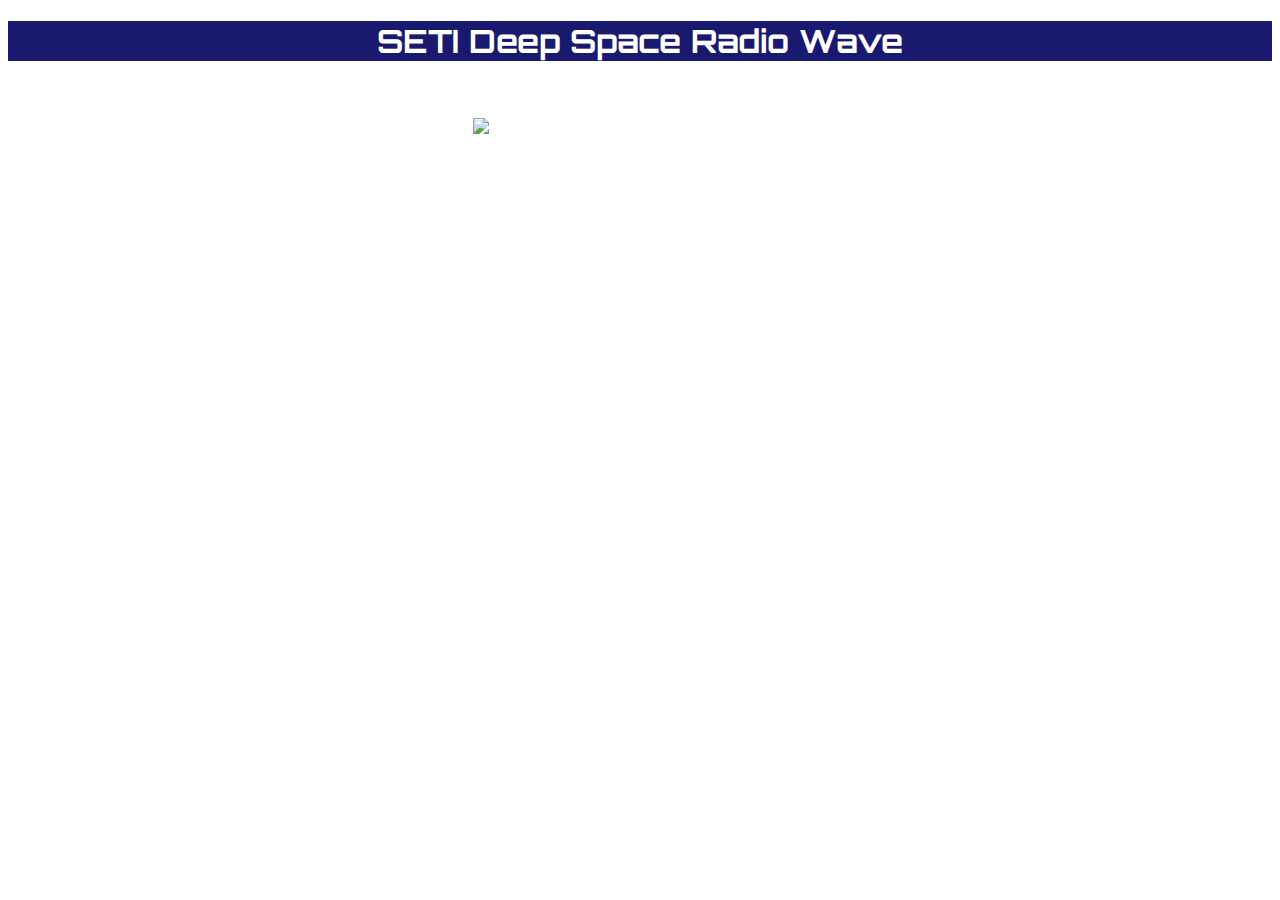
==== index.html @ 6aac0325 "started website" ====
<!DOCTYPE html>
<html lang="en">
  <head>
    <meta charset="utf-8">
    <link rel="stylesheet" href="style.css">
  </head>
  <body>
<div>
  <link href="https://fonts.googleapis.com/css?family=Orbitron" rel="stylesheet">
    <h1> SETI Deep Space Radio Wave </h1>
</div>
<link href="https://fonts.googleapis.com/css?family=Roboto" rel="stylesheet">
    <p> On August 29th, the private institute SETI (Search for Extra-Terrestrial Intelligence) recieved a radio wave from deep space. </p>
    <img id="image123" src="https://stocklogos-pd.s3.amazonaws.com/setitop.jpg" width=335>
    <p> Many people have been speculating what this radio wave could possibly be. Because it came from the direction of a sun-like star, some think that it could be a sign of extra-terrestrial life. 
  </body>
</html>
---- style.css ----
h1 {
  color: white;
  font-family: Orbitron;
}
p {
  font-family: Roboto;
  color: white;
}
div {
  background-color: midnightblue;
  width: 550;
  font-size: 28;
  text-align: center;
  display: block;
  margin: auto;
}
#image123 {
  margin: auto;
  display: block;
}
body{
  background-image: url(https://a2ua.com/cosmos/cosmos-012.jpg);
}
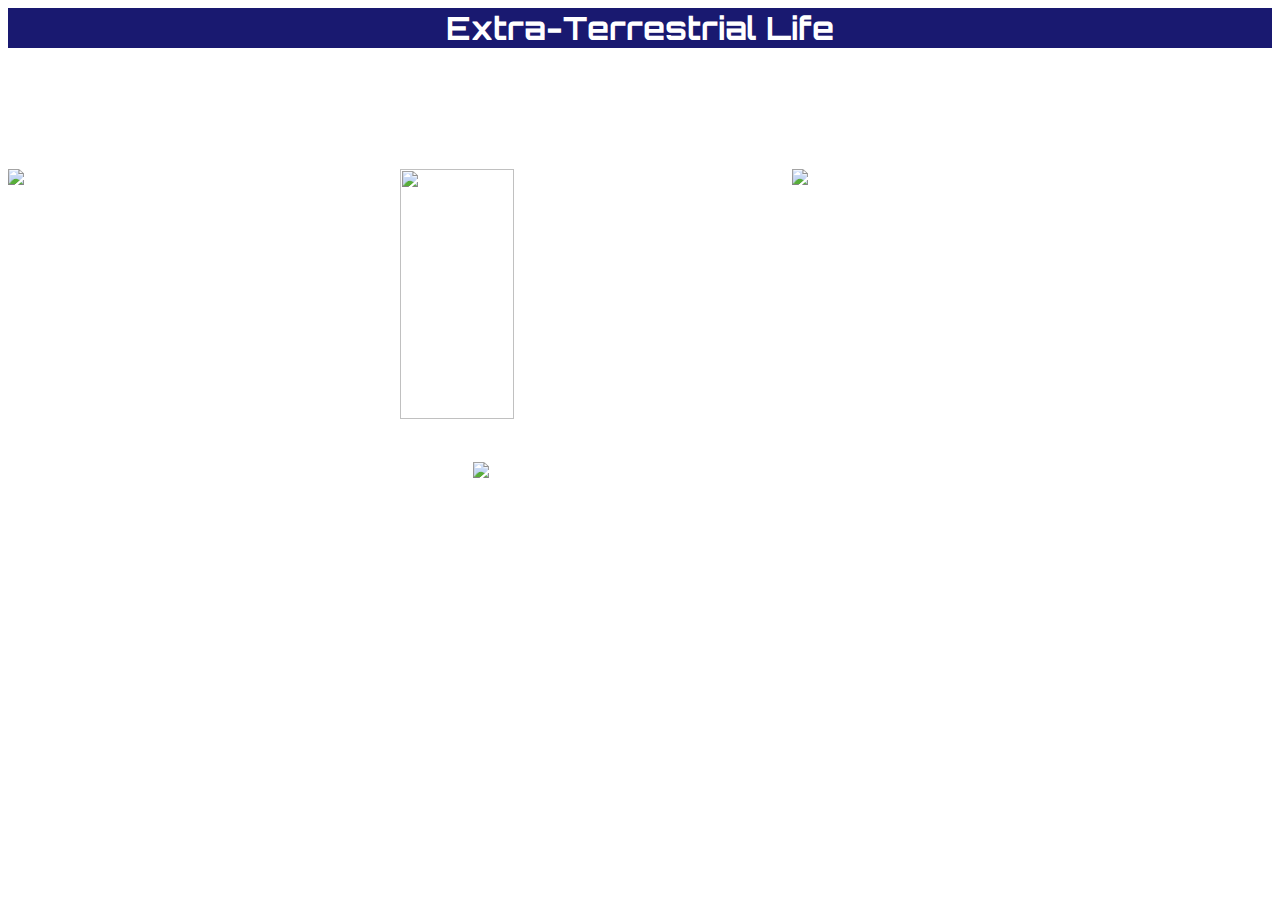
==== commit b5b18c34: "added new page" ====
--- a/index.html
+++ b/index.html
@@ -7,11 +7,19 @@
   <body>
 <div>
   <link href="https://fonts.googleapis.com/css?family=Orbitron" rel="stylesheet">
-    <h1> SETI Deep Space Radio Wave </h1>
+  <link href="https://fonts.googleapis.com/css?family=Aldrich|Audiowide|Electrolize|Play|Press+Start+2P" rel="stylesheet">
+    <h1> Extra-Terrestrial Life</h1>
 </div>
 <link href="https://fonts.googleapis.com/css?family=Roboto" rel="stylesheet">
-    <p> On August 29th, the private institute SETI (Search for Extra-Terrestrial Intelligence) recieved a radio wave from deep space. </p>
-    <img id="image123" src="https://stocklogos-pd.s3.amazonaws.com/setitop.jpg" width=335>
-    <p> Many people have been speculating what this radio wave could possibly be. Because it came from the direction of a sun-like star, some think that it could be a sign of extra-terrestrial life. 
+    <p> There are questions we may never to be able to answer. Why are we here? What is the meaning of life? What is our purpose? One of these questions stand out to me.</p>
+    <p> Are we alone in the universe? </p>
+    <p>This question has fascinated me for a while. For decades, many people have contemplated this question. From E.T. to No Man's Sky and even to Morgan Freeman. </p>
+    <img src="http://www.eonline.com/eol_images/Entire_Site/2012115/1024.ET.ls.12512.jpg" width="290" style="float: left; width: 30%; margin-right: 1%; margin-bottom: 0.5em;">
+    <img src="https://images-na.ssl-images-amazon.com/images/G/02/aplusautomation/vendorimages/cd4f2b03-a012-482d-8fa4-415f9be79e09.jpg._CB294227711__SR300,300_.jpg" height="250" style="float: left; width: 30%; margin-right: 1%; margin-bottom: 0.5em;">
+    <img src="http://mobi-4a21.kxcdn.com/wp-content/uploads/2016/02/Morgan-Freeman.jpg?13bf86" width="290" style="float: left; width: 30%; margin-right: 1%; margin-bottom: 0.5em;">
+    <p style="clear: both;"> August 29th, the private institute SETI (Search for Extra-Terrestrial Intelligence) recieved a radio wave from deep space. </p>
+    <img id="image123" src="https://stocklogos-pd.s3.amazonaws.com/setitop.jpg" width="335">
+    <p> Many people have been speculating what this radio wave could possibly be. Because it came from the direction of a sun-like star, some scientists think that it could be a sign of extra-terrestrial life. Other researchers think it is terrestrial, and that it came from Earth.</p>
+    <p> Unfortunately, a few days later, the theory of the signal being off planet was debunked. After looking into the signal several more times, SETI concluded that the signal was in fact terrestrial. The signal came from a Soviet satellite that had not been recognized as a celestial body. </p>
   </body>
 </html>
--- a/style.css
+++ b/style.css
@@ -1,10 +1,13 @@
 h1 {
   color: white;
   font-family: Orbitron;
+  text-align: center;
+  margin: auto;
 }
 p {
   font-family: Roboto;
   color: white;
+  font-size: 23;
 }
 div {
   background-color: midnightblue;
@@ -19,5 +22,11 @@
   display: block;
 }
 body{
-  background-image: url(https://a2ua.com/cosmos/cosmos-012.jpg);
+  background-image: url(http://feelgrafix.com/data_images/out/1/733288-amazing-nebula.jpg);
 }
+ul {
+    list-style-type: none;
+    margin: 0;
+    padding: 0;
+    font-family: Orbitron;
+}
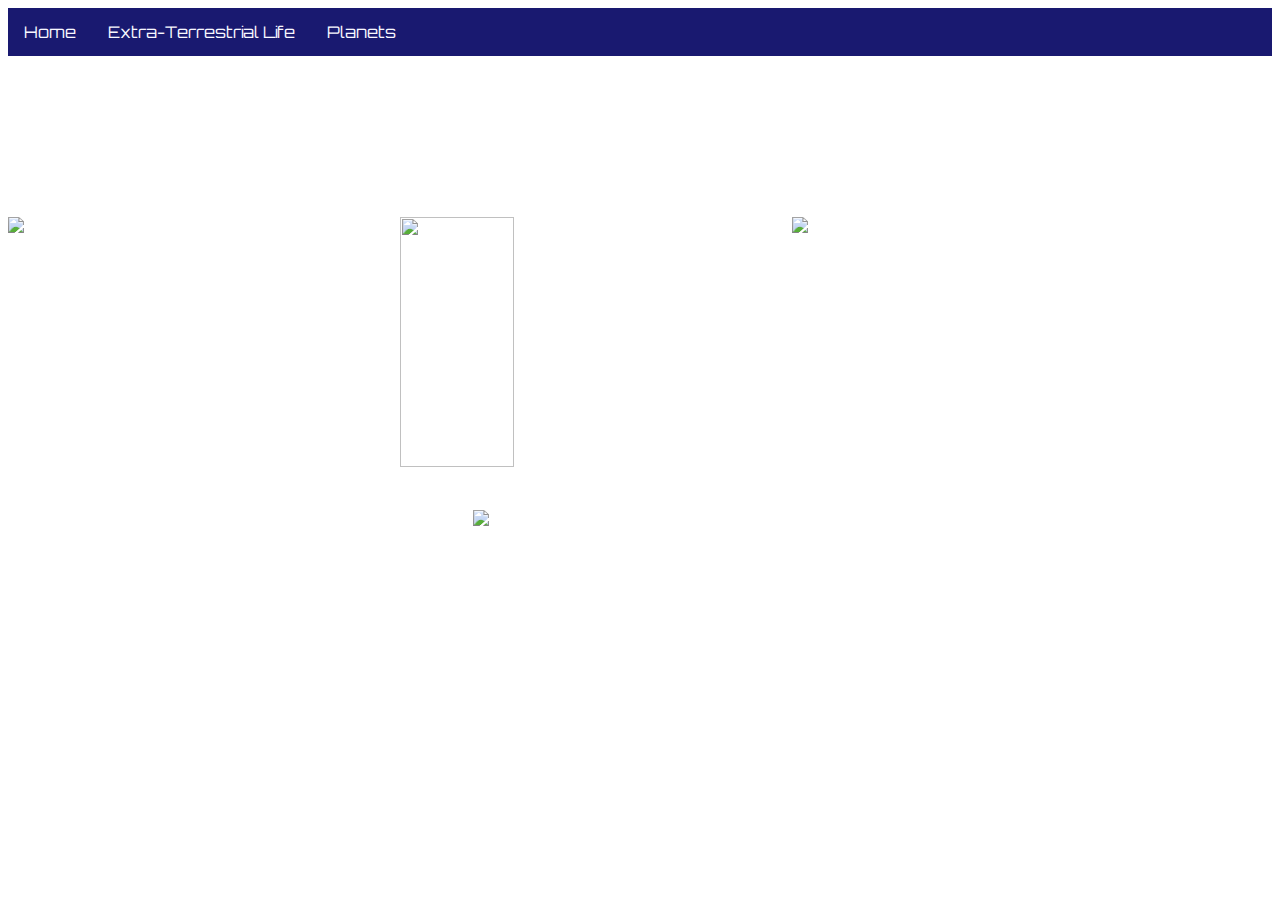
==== commit 89893190: "added more paragraphs" ====
--- a/index.html
+++ b/index.html
@@ -2,14 +2,45 @@
 <html lang="en">
   <head>
     <meta charset="utf-8">
-    <link rel="stylesheet" href="style.css">
+  <link rel="stylesheet" href="style.css">
+  <style>
+  ul {
+    list-style-type: none;
+    margin: 0;
+    padding: 0;
+    overflow: hidden;
+    background-color: midnightblue;
+  }
+
+  li {
+    float: left;
+  }
+
+  li a {
+    display: inline-block;
+    color: ghostwhite;
+    text-align: center;
+    padding: 14px 16px;
+    text-decoration: none;
+  }
+
+  li a:hover {
+    background-color: #111;
+  }
+  </style>
+  <nav>
+    <ul>
+      <li><a href="#home.html">Home</a></li>
+      <li><a href="#index.html">Extra-Terrestrial Life</a></li>
+      <li><a href="#planets.html">Planets</a></li>
+    </ul>
+  </nav>
   </head>
   <body>
-<div>
   <link href="https://fonts.googleapis.com/css?family=Orbitron" rel="stylesheet">
   <link href="https://fonts.googleapis.com/css?family=Aldrich|Audiowide|Electrolize|Play|Press+Start+2P" rel="stylesheet">
     <h1> Extra-Terrestrial Life</h1>
-</div>
+
 <link href="https://fonts.googleapis.com/css?family=Roboto" rel="stylesheet">
     <p> There are questions we may never to be able to answer. Why are we here? What is the meaning of life? What is our purpose? One of these questions stand out to me.</p>
     <p> Are we alone in the universe? </p>
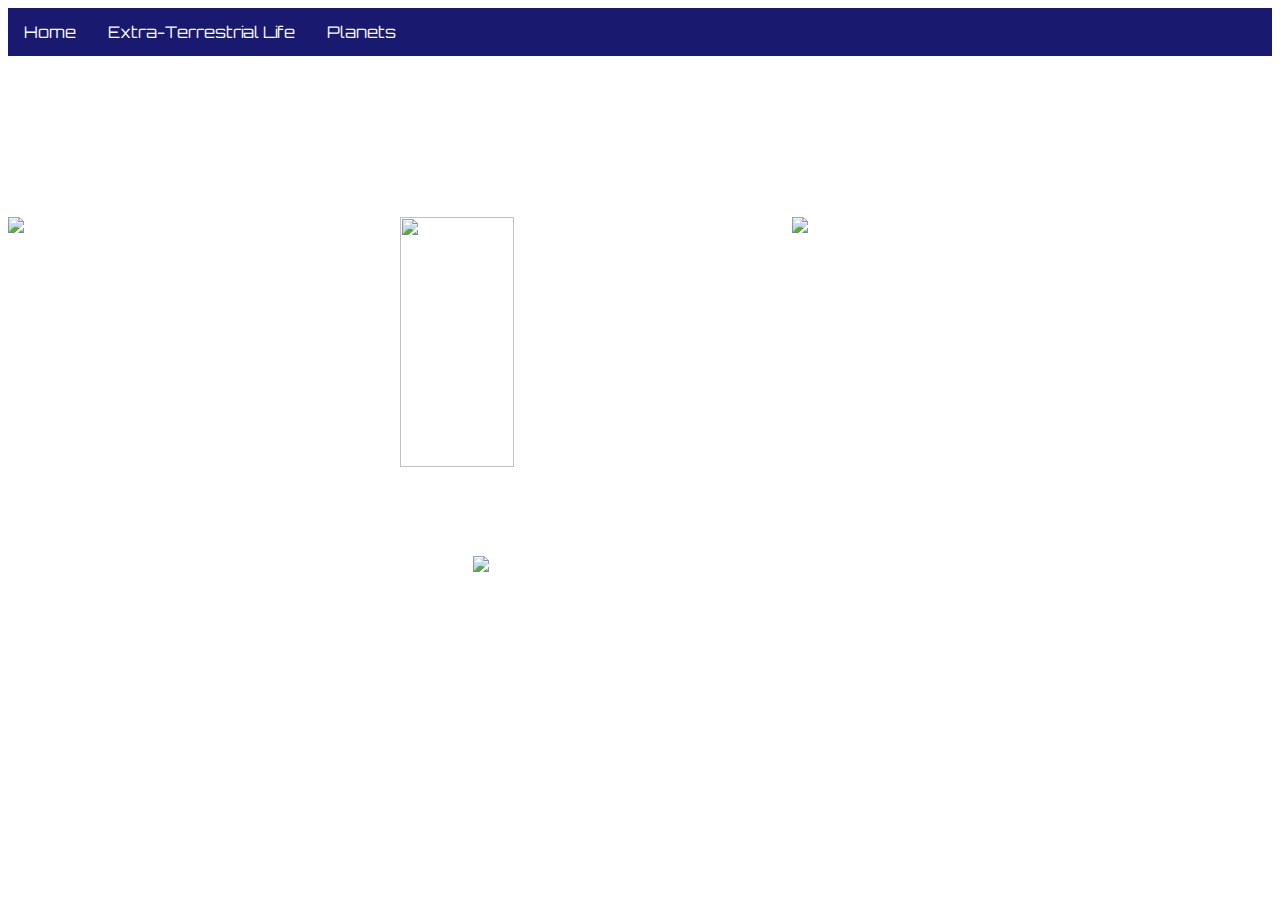
==== commit e9e8b41a: "added paragraphs to home page" ====
--- a/index.html
+++ b/index.html
@@ -48,9 +48,10 @@
     <img src="http://www.eonline.com/eol_images/Entire_Site/2012115/1024.ET.ls.12512.jpg" width="290" style="float: left; width: 30%; margin-right: 1%; margin-bottom: 0.5em;">
     <img src="https://images-na.ssl-images-amazon.com/images/G/02/aplusautomation/vendorimages/cd4f2b03-a012-482d-8fa4-415f9be79e09.jpg._CB294227711__SR300,300_.jpg" height="250" style="float: left; width: 30%; margin-right: 1%; margin-bottom: 0.5em;">
     <img src="http://mobi-4a21.kxcdn.com/wp-content/uploads/2016/02/Morgan-Freeman.jpg?13bf86" width="290" style="float: left; width: 30%; margin-right: 1%; margin-bottom: 0.5em;">
-    <p style="clear: both;"> August 29th, the private institute SETI (Search for Extra-Terrestrial Intelligence) recieved a radio wave from deep space. </p>
+    <h2 style="clear: both;"> SETI SIGNAL</h2>
+    <p> August 29th, the private institute SETI (Search for Extra-Terrestrial Intelligence) recieved a radio wave from deep space. </p>
     <img id="image123" src="https://stocklogos-pd.s3.amazonaws.com/setitop.jpg" width="335">
-    <p> Many people have been speculating what this radio wave could possibly be. Because it came from the direction of a sun-like star, some scientists think that it could be a sign of extra-terrestrial life. Other researchers think it is terrestrial, and that it came from Earth.</p>
+    <p> Many people were speculating what this radio wave could have beene. Because it came from the direction of a sun-like star, some scientists thought that it could be a sign of extra-terrestrial life. Other researchers thought that it was terrestrial, and that it came from Earth.</p>
     <p> Unfortunately, a few days later, the theory of the signal being off planet was debunked. After looking into the signal several more times, SETI concluded that the signal was in fact terrestrial. The signal came from a Soviet satellite that had not been recognized as a celestial body. </p>
   </body>
 </html>
--- a/style.css
+++ b/style.css
@@ -1,4 +1,10 @@
 h1 {
+  color: white;
+  font-family: Orbitron;
+  text-align: center;
+  margin: auto;
+}
+h2 {
   color: white;
   font-family: Orbitron;
   text-align: center;
